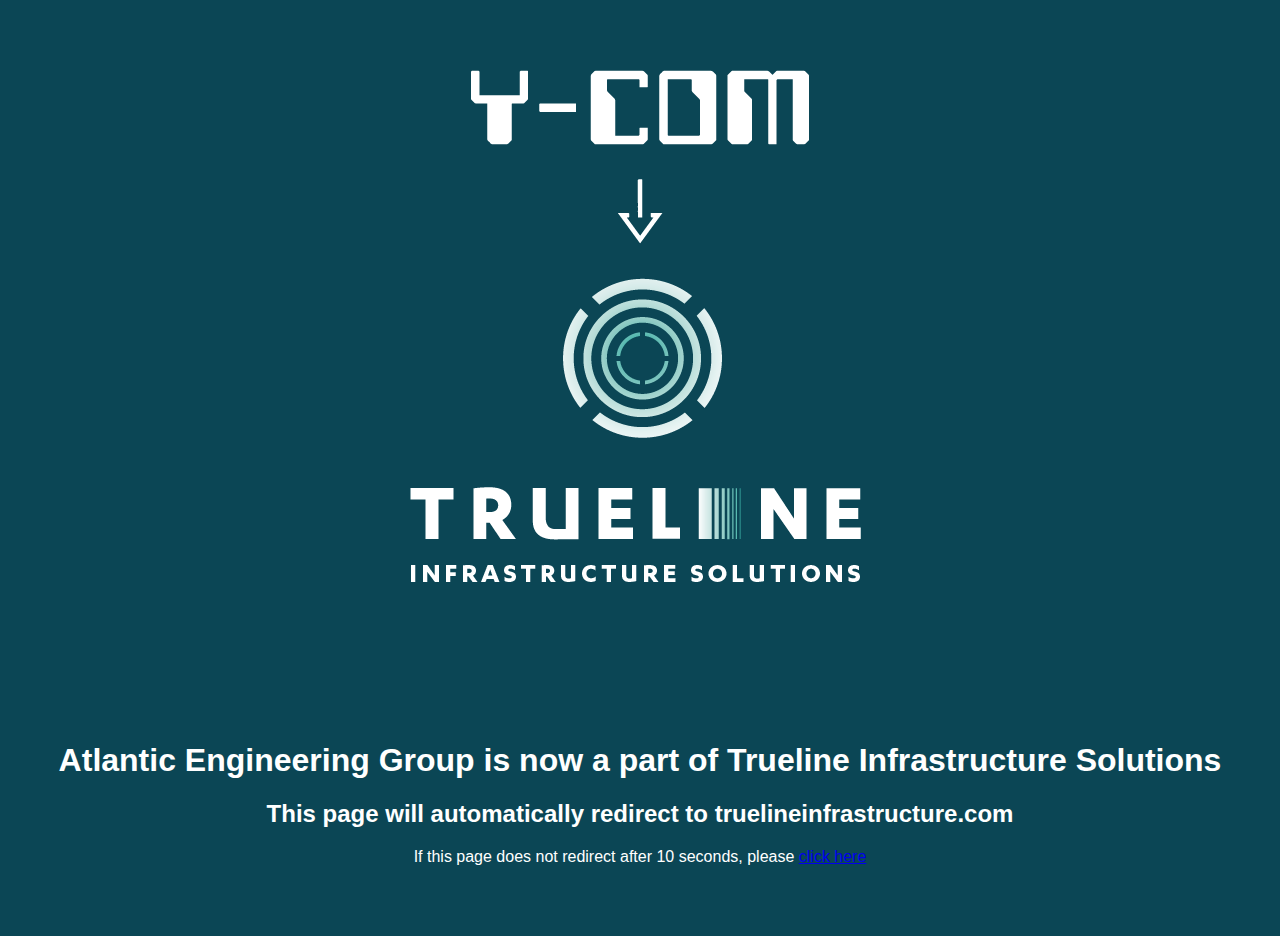
==== YCOM-Redirect.html @ 98aa84e7 "Add files via upload" ====
<!DOCTYPE html>
<html lang="en">
<head>
    <meta charset="UTF-8">
    <meta name="viewport" content="width=device-width, initial-scale=1.0">
    <title>Redirect Page</title>
    <link rel="stylesheet" href="redirectStyle.css">
</head>
<body>
    <div class="image-container">
        <img src="YComDarkBackground.png" alt="AEG Dark Background">
    </div>
    <div class="image2-container">
        <img src="Arrow1.png" alt="Close Icon">
    </div>
    <div class="image3-container">
        <img src="TruelineDarkBackground.png" alt="Trueline Dark Background">
    </div>

    <h1>Atlantic Engineering Group is now a part of Trueline Infrastructure Solutions</h1>
    <h2>This page will automatically redirect to truelineinfrastructure.com</h2>
    <p>If this page does not redirect after 10 seconds, please <a href="http://truelineinfrastructure.com">click here</a></p>
</body>
</html>
---- redirectStyle.css ----
body{
    background: #0b4655;
    margin: 70px 50px;
    color:#ffffff;
    font-family: "Arial", Helvetica, sans-serif;
    font-weight:50;
}
h1{
    text-align: center;
}
p{
    text-align: center;
}

h2{
    text-align: center;
}


*{
    box-sizing: border-box;
}

.image-container {
    text-align: center;
    margin-bottom: 20px;
}
.image2-container{
    text-align: center;
    margin-top: 30px;
    margin-bottom: 30px;
}

.image3-container {
    text-align: center;
    margin-bottom: 150px;
    transform: translateX(-5px);
    
}


.center{
    display: block;
    margin-left: auto;
    margin-right: auto;
   
}
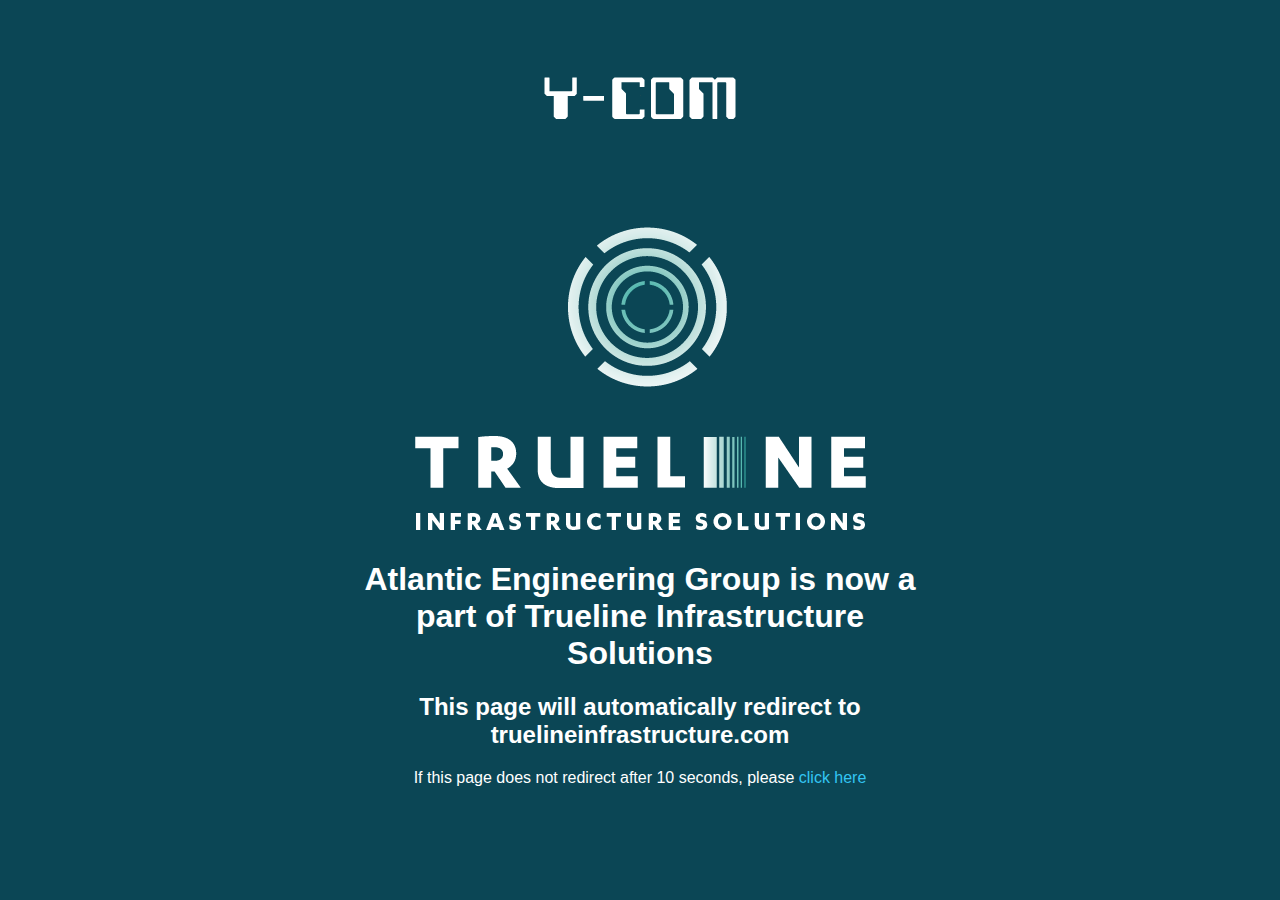
==== commit 4ff0ce84: "Update YCOM-Redirect.html" ====
--- a/YCOM-Redirect.html
+++ b/YCOM-Redirect.html
@@ -2,23 +2,20 @@
 <html lang="en">
 <head>
     <meta charset="UTF-8">
+    <meta http-equiv="X-UA-Compatible" content="IE=edge">
     <meta name="viewport" content="width=device-width, initial-scale=1.0">
     <title>Redirect Page</title>
+    <meta http-equiv="refresh" content="5;url=http://truelineinfrastructure.com">
     <link rel="stylesheet" href="redirectStyle.css">
 </head>
-<body>
+<body a link="black">
     <div class="image-container">
-        <img src="YComDarkBackground.png" alt="AEG Dark Background">
+        <img src="RedirectFullGraphicYCom 1.png" alt="AEG Dark Background" class="logo">
+        <div class="message">
+            <h1>Atlantic Engineering Group is now a part of Trueline Infrastructure Solutions</h1>
+            <h2>This page will automatically redirect to truelineinfrastructure.com</h2>
+            <p>If this page does not redirect after 10 seconds, please <a href="http://truelineinfrastructure.com">click here</a></p>
+        </div>
     </div>
-    <div class="image2-container">
-        <img src="Arrow1.png" alt="Close Icon">
-    </div>
-    <div class="image3-container">
-        <img src="TruelineDarkBackground.png" alt="Trueline Dark Background">
-    </div>
-
-    <h1>Atlantic Engineering Group is now a part of Trueline Infrastructure Solutions</h1>
-    <h2>This page will automatically redirect to truelineinfrastructure.com</h2>
-    <p>If this page does not redirect after 10 seconds, please <a href="http://truelineinfrastructure.com">click here</a></p>
 </body>
 </html>
--- a/redirectStyle.css
+++ b/redirectStyle.css
@@ -1,9 +1,19 @@
 body{
-    background: #0b4655;
+    /* background: #0b4655;
     margin: 70px 50px;
-    color:#ffffff;
+    
     font-family: "Arial", Helvetica, sans-serif;
     font-weight:50;
+    text-align: center; */
+    color:#ffffff;
+    display: flex;
+    justify-content: center;
+    align-items: center;
+    height: 100vh;
+    margin: 0;
+    font-family: Arial, sans-serif;
+    background-color: #0b4655;
+    text-align: center;
 }
 h1{
     text-align: center;
@@ -23,27 +33,58 @@
 
 .image-container {
     text-align: center;
-    margin-bottom: 20px;
-}
-.image2-container{
-    text-align: center;
-    margin-top: 30px;
-    margin-bottom: 30px;
+    max-width: 600px;
+    padding: 20px;
+    background: #0b4655;
+    margin-bottom: 20px; 
 }
 
-.image3-container {
-    text-align: center;
-    margin-bottom: 150px;
-    transform: translateX(-5px);
-    
+.logo {
+    max-width: 100%;
+    height: auto;
+}
+
+/* Style for normal state */
+a {
+    color: #33C5F3; 
+    text-decoration: none; 
+}
+
+/* Style for link when hovered over */
+a:hover {
+    color: rgba(33, 246, 254, 0.693); 
+    text-decoration: underline; 
 }
 
 
-.center{
-    display: block;
-    margin-left: auto;
-    margin-right: auto;
-   
+@media (max-width: 320px) {
+    .image-container {
+        padding: 5px;
+    }
+    .message {
+        font-size: 0.8em;
+    }
 }
+@media (min-width:481px)  { /* portrait e-readers (Nook/Kindle), smaller tablets @ 600 or @ 640 wide. */ 
+    .image-container {
+        padding: 10px;
+        }
+        .message {
+        font-size: 0.9em;
+        }
+}
+@media (min-width:641px)  { /* portrait tablets, portrait iPad, landscape e-readers, landscape 800x480 or 854x480 phones */ 
+    .image-container {
+        padding: 15px;
+        }
+        .message {
+        font-size: 1em;
+        }
+}
+@media (min-width:961px)  { /* tablet, landscape iPad, lo-res laptops ands desktops */ }
+@media (min-width:1025px) { /* big landscape tablets, laptops, and desktops */ }
+@media (min-width:1281px) { /* hi-res laptops and desktops */ }
 
 
+
+
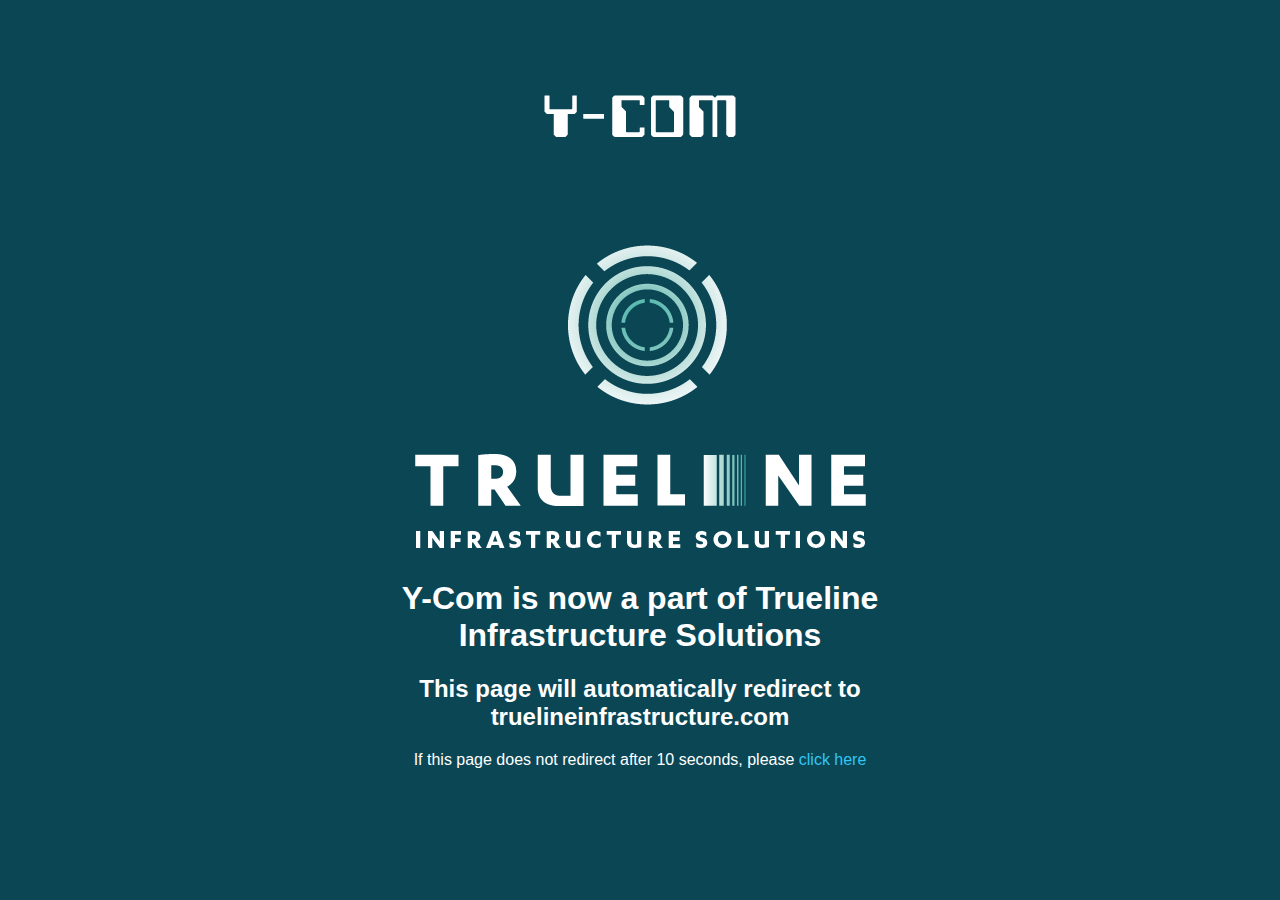
==== commit 42642d95: "Update YCOM-Redirect.html" ====
--- a/YCOM-Redirect.html
+++ b/YCOM-Redirect.html
@@ -5,14 +5,14 @@
     <meta http-equiv="X-UA-Compatible" content="IE=edge">
     <meta name="viewport" content="width=device-width, initial-scale=1.0">
     <title>Redirect Page</title>
-    <meta http-equiv="refresh" content="5;url=http://truelineinfrastructure.com">
+    <meta http-equiv="refresh" content="10;url=http://truelineinfrastructure.com">
     <link rel="stylesheet" href="redirectStyle.css">
 </head>
 <body a link="black">
     <div class="image-container">
         <img src="RedirectFullGraphicYCom 1.png" alt="AEG Dark Background" class="logo">
         <div class="message">
-            <h1>Atlantic Engineering Group is now a part of Trueline Infrastructure Solutions</h1>
+            <h1>Y-Com is now a part of Trueline Infrastructure Solutions</h1>
             <h2>This page will automatically redirect to truelineinfrastructure.com</h2>
             <p>If this page does not redirect after 10 seconds, please <a href="http://truelineinfrastructure.com">click here</a></p>
         </div>
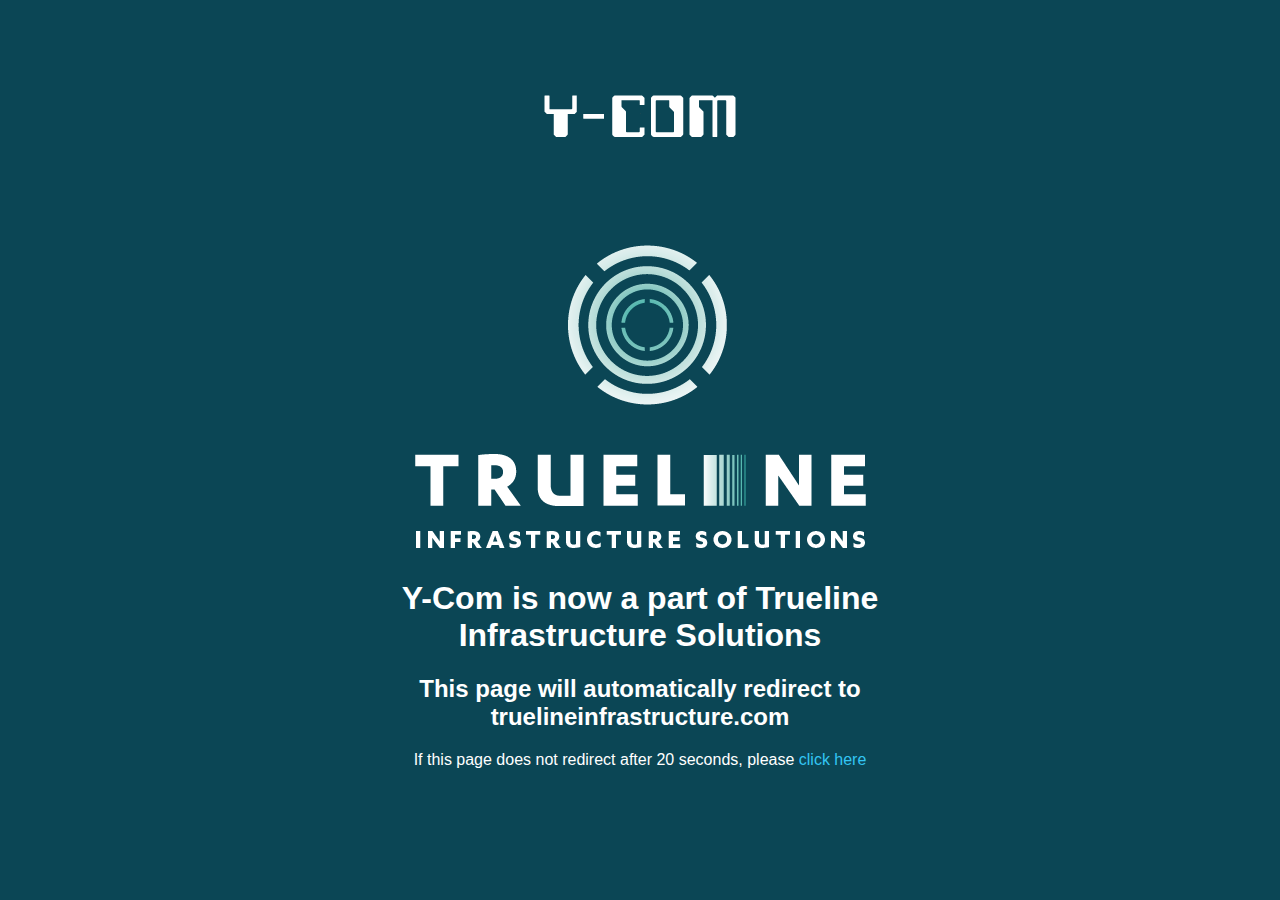
==== commit 69eb7184: "Update YCOM-Redirect.html" ====
--- a/YCOM-Redirect.html
+++ b/YCOM-Redirect.html
@@ -14,7 +14,7 @@
         <div class="message">
             <h1>Y-Com is now a part of Trueline Infrastructure Solutions</h1>
             <h2>This page will automatically redirect to truelineinfrastructure.com</h2>
-            <p>If this page does not redirect after 10 seconds, please <a href="http://truelineinfrastructure.com">click here</a></p>
+            <p>If this page does not redirect after 20 seconds, please <a href="http://truelineinfrastructure.com">click here</a></p>
         </div>
     </div>
 </body>
